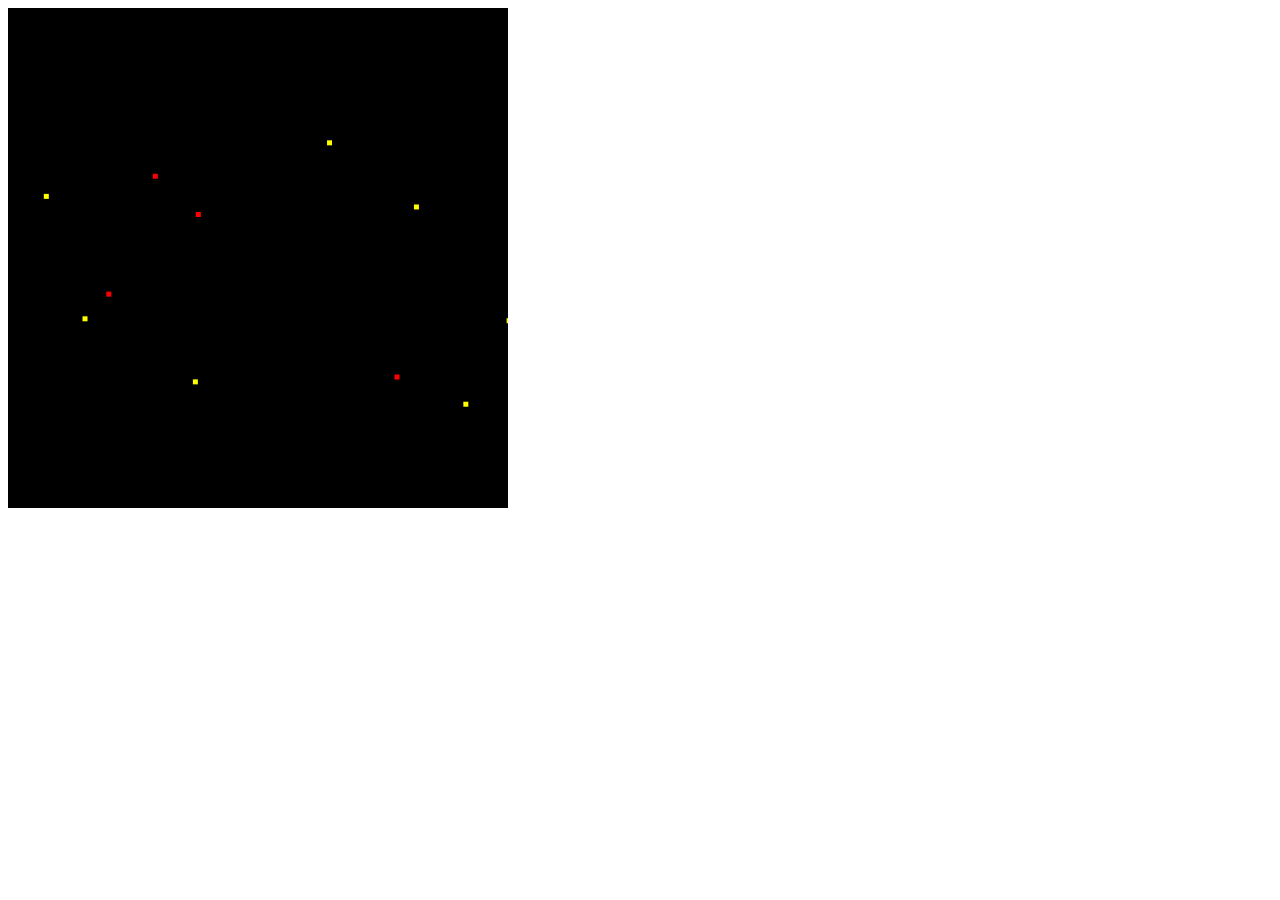
==== life01.html @ c86b14cf "Create prototype life01, added basic particles that interact based on gravity" ====
<!DOCTYPE html>
<html lang="en">
<head>
    <meta charset="UTF-8">
    <meta name="viewport" content="width=device-width, initial-scale=1.0">
    <title>01</title>
</head>
<body>
    <canvas id="life01" width="500" height="500"></canvas>

    <script>

    m = document.getElementById("life01").getContext("2d")

    function draw(x,y,c,s){
        m.fillStyle = c
        m.fillRect(x,y,s,s)
    }

    particles = []

    function particle(x,y,c){
        return{"x":x, "y":y, "vx":0, "vy":0, "color":c}
    }

    function random(){
        return Math.random() * 500
    }

    function create(number,color){
        let group=[]
        for(let i = 0; i < number; i++){
            group.push(particle(random(), random(), color))
            particles.push(group[i])
        }
        return group
    }

    function gravity(particles1, particles2, g){
        for(let i=0;i < particles1.length; i++){
            let fx = 0;
            let fy = 0;
            for(let j =0;j<particles2.length;j++){
                let a = particles1[i]
                let b = particles2[j]

                dx = a.x - b.x
                dy = a.y - b.y
                
                d = Math.sqrt(dx*dx + dy*dy)
                if(d>0){
                    F = g /(d);
                    fx += F*dx/d;
                    fy += F*dy/d;
                }
                
                a.vx += fx;
                a.vy += fy;

                a.x += a.vx;
                a.y += a.vy;
            }
        }
    }

    red = create(4, "red")
    yellow = create(7, "yellow")

    function update(){
        gravity(red,red,-0.5)
        m.clearRect(0,0,500,500)
        draw(0,0, "black", 500)
        for(i=0; i<particles.length; i++){
            draw(particles[i].x, particles[i].y,
            particles[i].color, 5)
        }
        requestAnimationFrame(update)
    }

    update();

    </script>
</body>
</html>
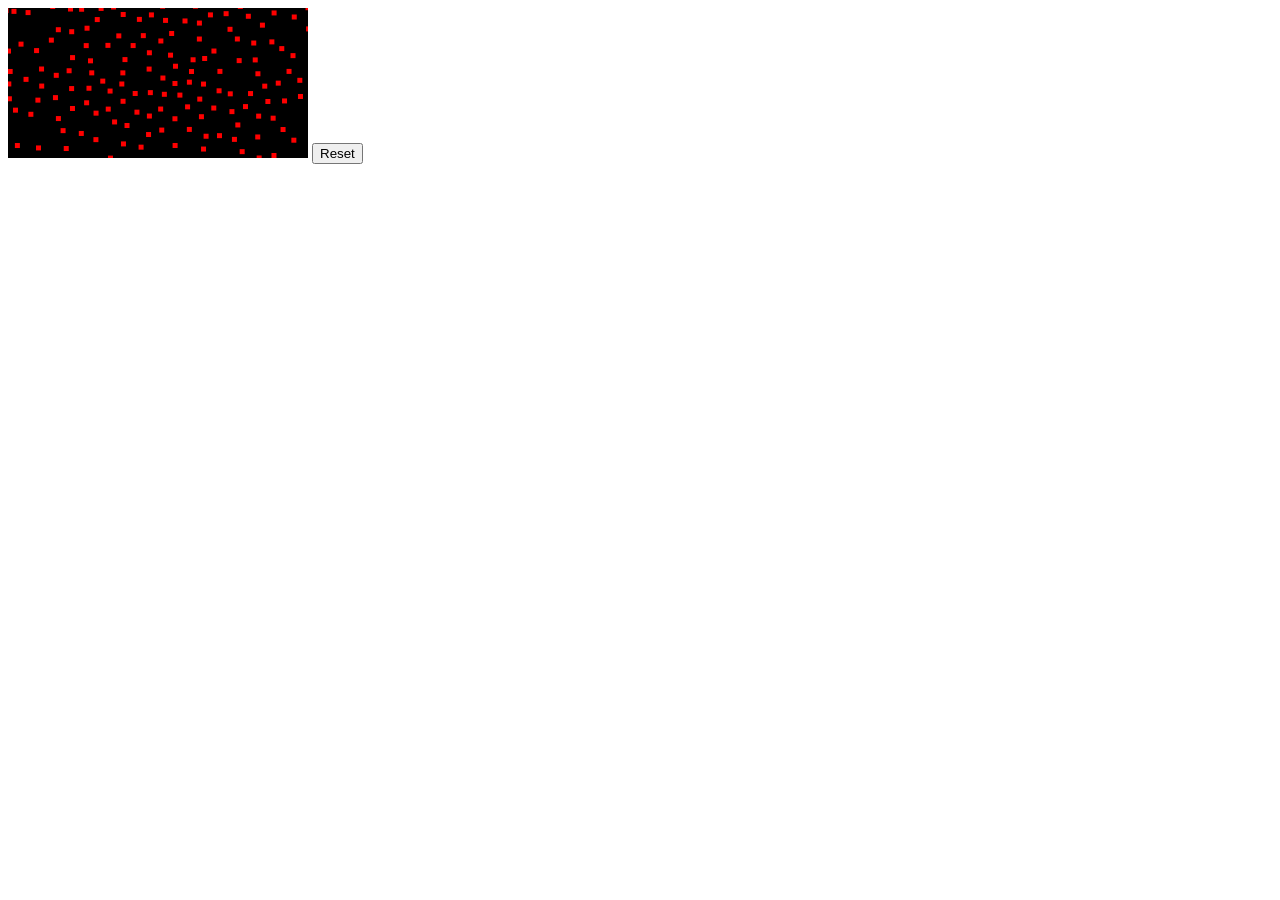
==== commit 6a88f7b4: "Improved particle simulation, added responsive canvas and particle reset" ====
--- a/life01.html
+++ b/life01.html
@@ -6,11 +6,19 @@
     <title>01</title>
 </head>
 <body>
-    <canvas id="life01" width="500" height="500"></canvas>
+    <canvas id="life01"></canvas>
+
+    <button onclick="resetParticles()">Reset</button>
 
     <script>
 
-    m = document.getElementById("life01").getContext("2d")
+    const canvas = document.getElementById("life01");
+    const m = canvas.getContext("2d");
+    
+    window.addEventListener("resize", () => {
+        canvas.width = window.innerWidth * 0.8;
+        canvas.height = window.innerHeight * 0.8;
+    });
 
     function draw(x,y,c,s){
         m.fillStyle = c
@@ -23,54 +31,63 @@
         return{"x":x, "y":y, "vx":0, "vy":0, "color":c}
     }
 
-    function random(){
-        return Math.random() * 500
+    function randomW(){
+        return Math.random() * canvas.width
+    }
+
+    function randomH(){
+        return Math.random() * canvas.height
     }
 
     function create(number,color){
         let group=[]
         for(let i = 0; i < number; i++){
-            group.push(particle(random(), random(), color))
+            group.push(particle(randomW(), randomH(), color))
             particles.push(group[i])
         }
         return group
     }
 
     function gravity(particles1, particles2, g){
-        for(let i=0;i < particles1.length; i++){
+        for(let i=0; i < particles1.length; i++){
+
             let fx = 0;
             let fy = 0;
-            for(let j =0;j<particles2.length;j++){
-                let a = particles1[i]
-                let b = particles2[j]
+            let a = particles1[i];
 
-                dx = a.x - b.x
-                dy = a.y - b.y
-                
-                d = Math.sqrt(dx*dx + dy*dy)
-                if(d>0){
-                    F = g /(d);
+            for(let j =0; j<particles2.length; j++){
+
+                let b = particles2[j];
+                let dx = a.x - b.x;
+                let dy = a.y - b.y;
+                let d = Math.sqrt(dx*dx + dy*dy);
+
+                if(d >0 && d < 80 ){
+                    let F = g /d;
                     fx += F*dx/d;
                     fy += F*dy/d;
                 }
+            }
                 
-                a.vx += fx;
-                a.vy += fy;
+            a.vx = (a.vx + fx) *0.5;
+            a.vy = (a.vy + fy) *0.5;
 
-                a.x += a.vx;
-                a.y += a.vy;
-            }
+            a.x += a.vx;
+            a.y += a.vy;
+
+            if (a.x <= 0 || a.x >= canvas.width){ a.vx *= -1}
+            if(a.y <= 0 || a.y >= canvas.height){ a.vy *= -1}
         }
     }
 
-    red = create(4, "red")
-    yellow = create(7, "yellow")
+    red = create(200, "red");
 
     function update(){
-        gravity(red,red,-0.5)
-        m.clearRect(0,0,500,500)
-        draw(0,0, "black", 500)
-        for(i=0; i<particles.length; i++){
+        gravity(red,red,1)
+        m.clearRect(0,0,canvas.width,canvas.height)
+        m.fillStyle = "black";
+        m.fillRect(0,0,canvas.width,canvas.height);
+        for(let i=0; i<particles.length; i++){
             draw(particles[i].x, particles[i].y,
             particles[i].color, 5)
         }
@@ -79,6 +96,10 @@
 
     update();
 
+    function resetParticles() {
+    particles = [];
+    red = create(200, "red");
+}
     </script>
 </body>
 </html>
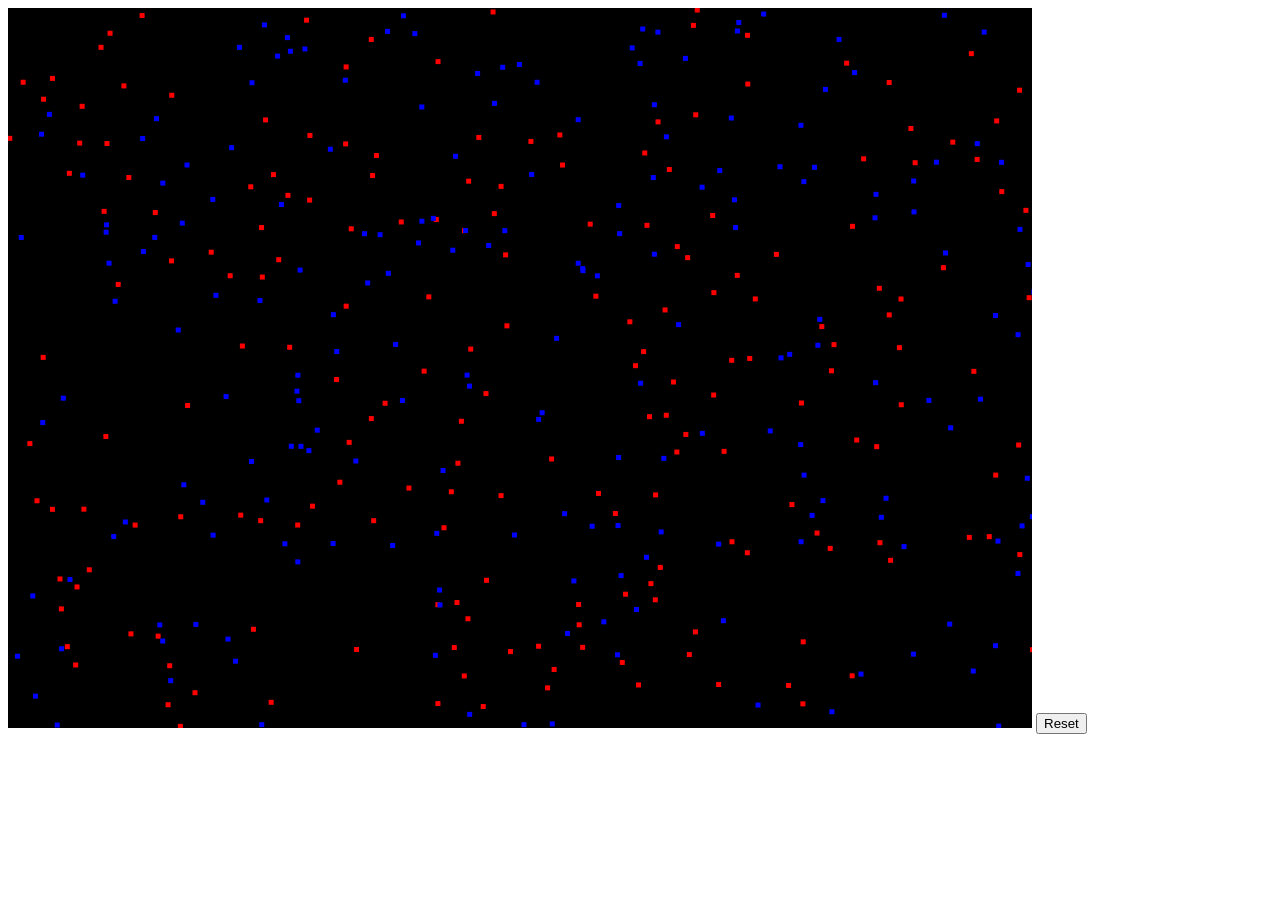
==== commit fe038ada: "Fixed canvas sizing issues" ====
--- a/life01.html
+++ b/life01.html
@@ -15,10 +15,14 @@
     const canvas = document.getElementById("life01");
     const m = canvas.getContext("2d");
     
-    window.addEventListener("resize", () => {
+    resizeCanvas();
+
+    function resizeCanvas() {
         canvas.width = window.innerWidth * 0.8;
         canvas.height = window.innerHeight * 0.8;
-    });
+    }
+
+    window.addEventListener("resize", resizeCanvas);
 
     function draw(x,y,c,s){
         m.fillStyle = c
@@ -48,7 +52,7 @@
         return group
     }
 
-    function gravity(particles1, particles2, g){
+    function rule(particles1, particles2, g){
         for(let i=0; i < particles1.length; i++){
 
             let fx = 0;
@@ -81,9 +85,10 @@
     }
 
     red = create(200, "red");
+    blue = create(200, "blue")
 
     function update(){
-        gravity(red,red,1)
+        rule(red,red,1)
         m.clearRect(0,0,canvas.width,canvas.height)
         m.fillStyle = "black";
         m.fillRect(0,0,canvas.width,canvas.height);
@@ -97,9 +102,10 @@
     update();
 
     function resetParticles() {
-    particles = [];
-    red = create(200, "red");
-}
+        particles = [];
+        red = create(200, "red");
+        blue = create(200, "blue");
+    }
     </script>
 </body>
 </html>
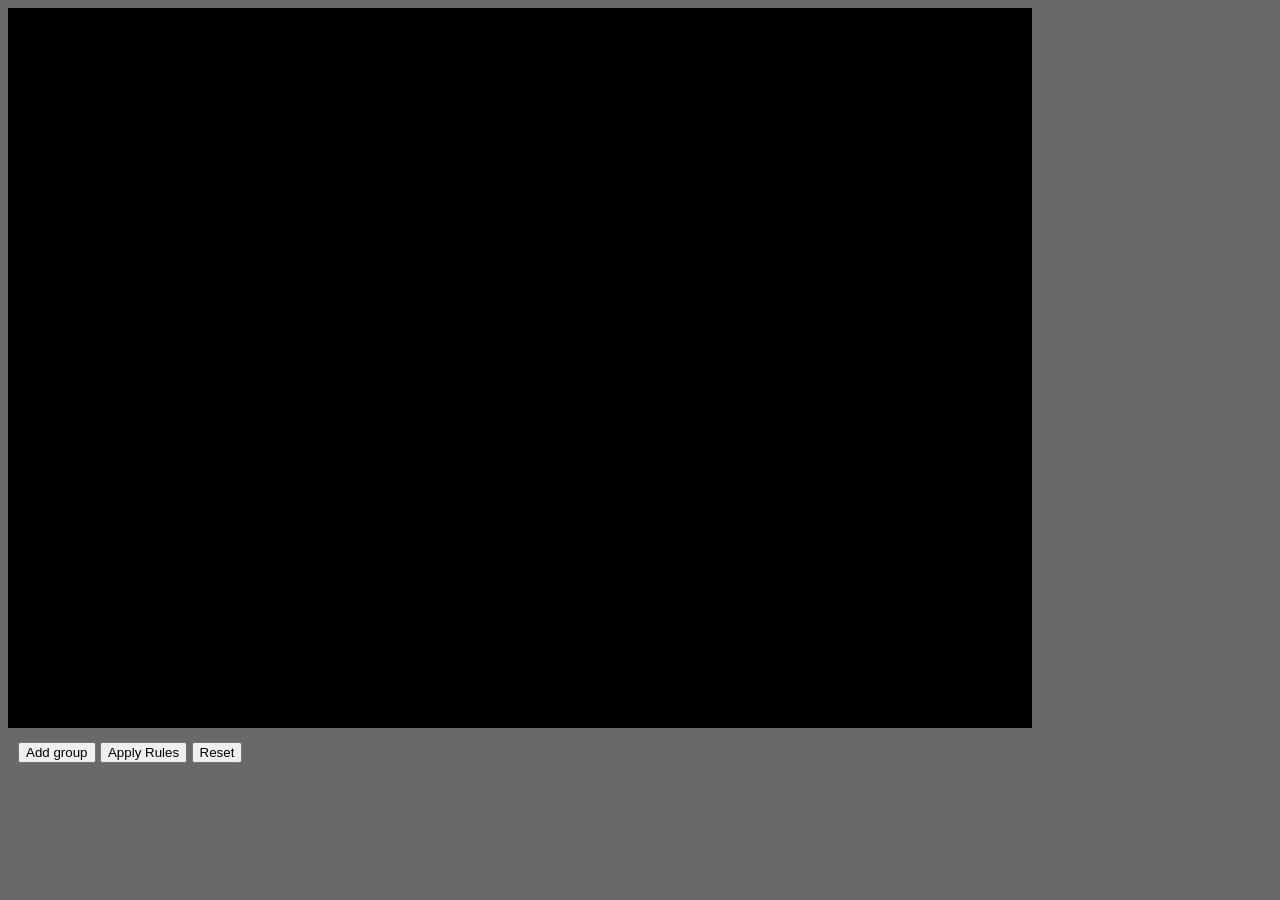
==== commit 70d676bc: "Added user defined particle groups and interactions" ====
--- a/life01.html
+++ b/life01.html
@@ -4,13 +4,38 @@
     <meta charset="UTF-8">
     <meta name="viewport" content="width=device-width, initial-scale=1.0">
     <title>01</title>
+
+    <style>
+    body{
+        background:dimgray;
+        color: white;
+        font-family:Arial;
+    }
+
+    #controls{
+        padding:10px;
+    }
+
+    .group{
+        border:1px solid white;
+        padding:10px;
+        margin:10px 0;
+    }
+    </style>
 </head>
+
 <body>
     <canvas id="life01"></canvas>
 
-    <button onclick="resetParticles()">Reset</button>
+    <div id = "controls">
+        <button onclick="addGroup()">Add group</button>
+        <button onclick="applyRules()">Apply Rules</button>
+        <button onclick="resetParticles()">Reset</button>
 
-    <script>
+        <div id = "groupContainer"></div>
+    </div>
+
+<script>
 
     const canvas = document.getElementById("life01");
     const m = canvas.getContext("2d");
@@ -66,15 +91,15 @@
                 let dy = a.y - b.y;
                 let d = Math.sqrt(dx*dx + dy*dy);
 
-                if(d >0 && d < 80 ){
+                if(d >0 && d < 50 ){
                     let F = g /d;
                     fx += F*dx/d;
                     fy += F*dy/d;
                 }
             }
                 
-            a.vx = (a.vx + fx) *0.5;
-            a.vy = (a.vy + fy) *0.5;
+            a.vx = (a.vx + fx) *0.4;
+            a.vy = (a.vy + fy) *0.4;
 
             a.x += a.vx;
             a.y += a.vy;
@@ -84,11 +109,60 @@
         }
     }
 
-    red = create(200, "red");
-    blue = create(200, "blue")
+    let groups = {};
+    let rules = [];
+    
+    function addGroup(){
+
+        const name = prompt("Group name?");
+        const color = prompt("Color?");
+        const count = parseInt(prompt("Particle count?"));
+
+        groups[name] = create(count, color);
+
+        const div = document.createElement("div");
+        div.className = "group";
+
+        div.innerHTML = `
+            <h3>${name}</h3>
+
+            <label>Attract/Repel With:</label>
+            <input id="${name}-target" placeholder="target group">
+
+            <label>Force:</label>
+            <input id="${name}-force" type="number" step="0.01">
+
+            <button onclick="saveRule('${name}')">Save Rule</button>
+        `;
+
+        document.getElementById("groupContainer").appendChild(div);
+    }
+
+    function saveRule(name){
+
+        const target =
+            document.getElementById(`${name}-target`).value;
+
+        const force =
+            parseFloat(
+                document.getElementById(`${name}-force`).value
+            );
+
+        rules.push({
+            a:name,
+            b:target,
+            g:force
+        });
+
+        console.log(rules);
+    }   
+
 
     function update(){
-        rule(red,red,1)
+        for(let r of rules){
+            rule(groups[r.a],groups[r.b],r.g);
+        }
+        
         m.clearRect(0,0,canvas.width,canvas.height)
         m.fillStyle = "black";
         m.fillRect(0,0,canvas.width,canvas.height);
@@ -101,11 +175,13 @@
 
     update();
 
-    function resetParticles() {
+    function resetParticles(){
         particles = [];
-        red = create(200, "red");
-        blue = create(200, "blue");
+        for(let key in groups){
+            const old = groups[key];
+            groups[key] = create(old.length,old[0].color);
+        }
     }
-    </script>
+</script>
 </body>
 </html>
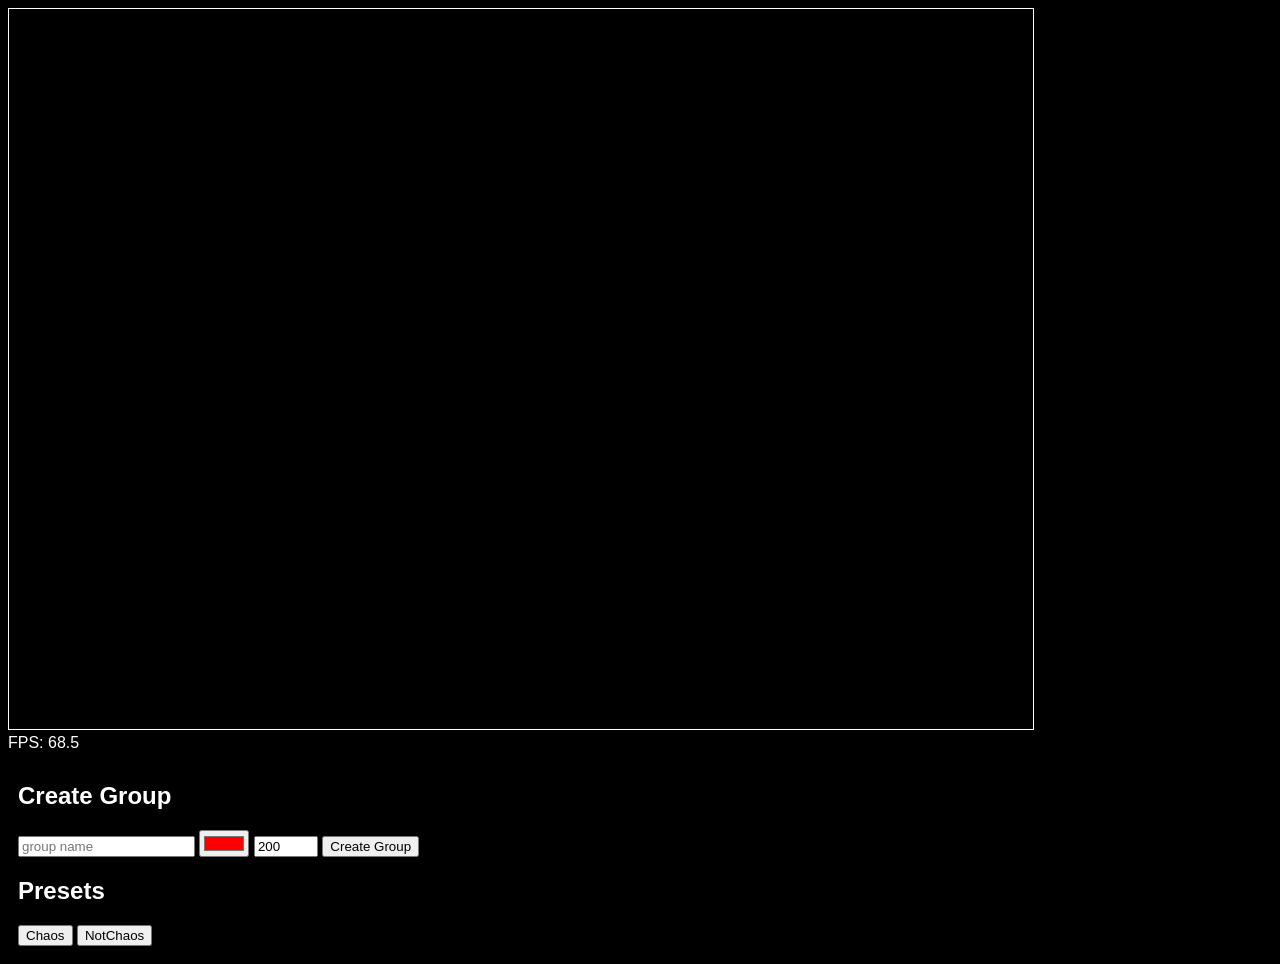
==== commit be1be273: "Added Group presets and fps counter" ====
--- a/life01.html
+++ b/life01.html
@@ -7,9 +7,13 @@
 
     <style>
     body{
-        background:dimgray;
+        background:black;
         color: white;
         font-family:Arial;
+    }
+
+    canvas{
+        border: 1px solid white;
     }
 
     #controls{
@@ -26,11 +30,25 @@
 
 <body>
     <canvas id="life01"></canvas>
-
+    <div id="fps">FPS: 0</div>
     <div id = "controls">
-        <button onclick="addGroup()">Add group</button>
-        <button onclick="applyRules()">Apply Rules</button>
-        <button onclick="resetParticles()">Reset</button>
+        <div id="creator">
+        
+        <h2>Create Group</h2>
+        <input id="groupName" placeholder="group name">
+        <input id="groupColor" type="color" value="#ff0000">
+        <input id="groupCount"
+            type="number"
+            value="200"
+            min="1"
+            max="5000">
+        <button onclick="addGroup()"> Create Group </button>
+
+        </div>
+
+        <h2>Presets</h2>
+        <button onclick="presetChaos()">Chaos</button>
+        <button onclick="presetNotChaos()">NotChaos</button>
 
         <div id = "groupContainer"></div>
     </div>
@@ -106,6 +124,8 @@
 
             if (a.x <= 0 || a.x >= canvas.width){ a.vx *= -1}
             if(a.y <= 0 || a.y >= canvas.height){ a.vy *= -1}
+            a.x = Math.max(0, Math.min(canvas.width, a.x));
+            a.y = Math.max(0, Math.min(canvas.height, a.y));
         }
     }
 
@@ -114,51 +134,121 @@
     
     function addGroup(){
 
-        const name = prompt("Group name?");
-        const color = prompt("Color?");
-        const count = parseInt(prompt("Particle count?"));
-
+        const name = document.getElementById("groupName").value;
+        const color =  document.getElementById("groupColor").value;
+        const count =  parseInt(document.getElementById("groupCount").value);
+        if(!name) return;
         groups[name] = create(count, color);
-
-        const div = document.createElement("div");
-        div.className = "group";
-
-        div.innerHTML = `
-            <h3>${name}</h3>
-
-            <label>Attract/Repel With:</label>
-            <input id="${name}-target" placeholder="target group">
-
-            <label>Force:</label>
-            <input id="${name}-force" type="number" step="0.01">
-
-            <button onclick="saveRule('${name}')">Save Rule</button>
-        `;
-
-        document.getElementById("groupContainer").appendChild(div);
-    }
-
-    function saveRule(name){
-
-        const target =
-            document.getElementById(`${name}-target`).value;
-
-        const force =
-            parseFloat(
-                document.getElementById(`${name}-force`).value
-            );
-
-        rules.push({
-            a:name,
-            b:target,
-            g:force
-        });
-
-        console.log(rules);
-    }   
-
+        updateRuleEditor();
+    }
+
+    function updateRuleEditor(){
+
+    const container = document.getElementById("groupContainer");
+    container.innerHTML = "";
+    const names = Object.keys(groups);
+
+    for(let a of names){
+        for(let b of names){
+
+            const div = document.createElement("div");
+            div.className = "group";
+            div.innerHTML = `
+                <strong>${a} → ${b}</strong>
+                <input
+                    type="range"
+                    min="-1"
+                    max="1"
+                    step="0.01"
+                    value="0"
+                    id="rule-${a}-${b}"
+                >
+                <span id="value-${a}-${b}">
+                    0
+                </span>
+            `;
+
+            container.appendChild(div);
+
+            const slider =
+                document.getElementById(
+                    `rule-${a}-${b}`
+                );
+
+            slider.oninput = () => {
+                document.getElementById(`value-${a}-${b}`)
+                .innerText = slider.value;
+                setRule(a,b,parseFloat(slider.value));
+            };
+        }
+    }
+}
+
+    function setRule(a,b,g){
+        const existing = rules.find(
+            r => r.a === a && r.b === b
+        );
+        if(existing){
+            existing.g = g;
+        } else {
+            rules.push({a,b,g});
+        }
+    }
+
+    function presetChaos(){
+
+        particles = [];
+        groups = {};
+        rules = [];
+
+        groups.red = create(300,"red");
+        groups.blue = create(300,"blue");
+        groups.green = create(300,"lime");
+
+        setRule("red","red",-0.3);
+        setRule("red","blue",0.5);
+
+        setRule("blue","red",-0.6);
+        setRule("blue","blue",0.3);
+
+        setRule("green","red",0.7);
+        setRule("green","blue",-0.2);
+
+        updateRuleEditor();
+    }
+
+    function presetNotChaos(){
+
+        particles = [];
+        groups = {};
+        rules = [];
+
+        groups.red = create(500,"red");
+        groups.green = create(500,"lime");
+        groups.blue = create(500,"cyan");
+
+        setRule("red","red",-0.1);
+        setRule("green","green",-0.1);
+        setRule("blue","blue",-0.1);
+
+        setRule("red","green",0.3);
+        setRule("green","blue",0.3);
+        setRule("blue","red",0.3);
+
+        updateRuleEditor();
+    }
+
+    let last = performance.now();
+    let fps = 0;
 
     function update(){
+
+        const now = performance.now();
+        fps = 1000 / (now - last);
+        last = now;
+
+        document.getElementById("fps").textContent = `FPS: ${fps.toFixed(1)}`;
+
         for(let r of rules){
             rule(groups[r.a],groups[r.b],r.g);
         }
@@ -166,11 +256,15 @@
         m.clearRect(0,0,canvas.width,canvas.height)
         m.fillStyle = "black";
         m.fillRect(0,0,canvas.width,canvas.height);
+
         for(let i=0; i<particles.length; i++){
-            draw(particles[i].x, particles[i].y,
-            particles[i].color, 5)
-        }
-        requestAnimationFrame(update)
+            draw(
+            particles[i].x, 
+            particles[i].y,
+            particles[i].color, 
+            5); 
+        }
+        requestAnimationFrame(update);
     }
 
     update();
